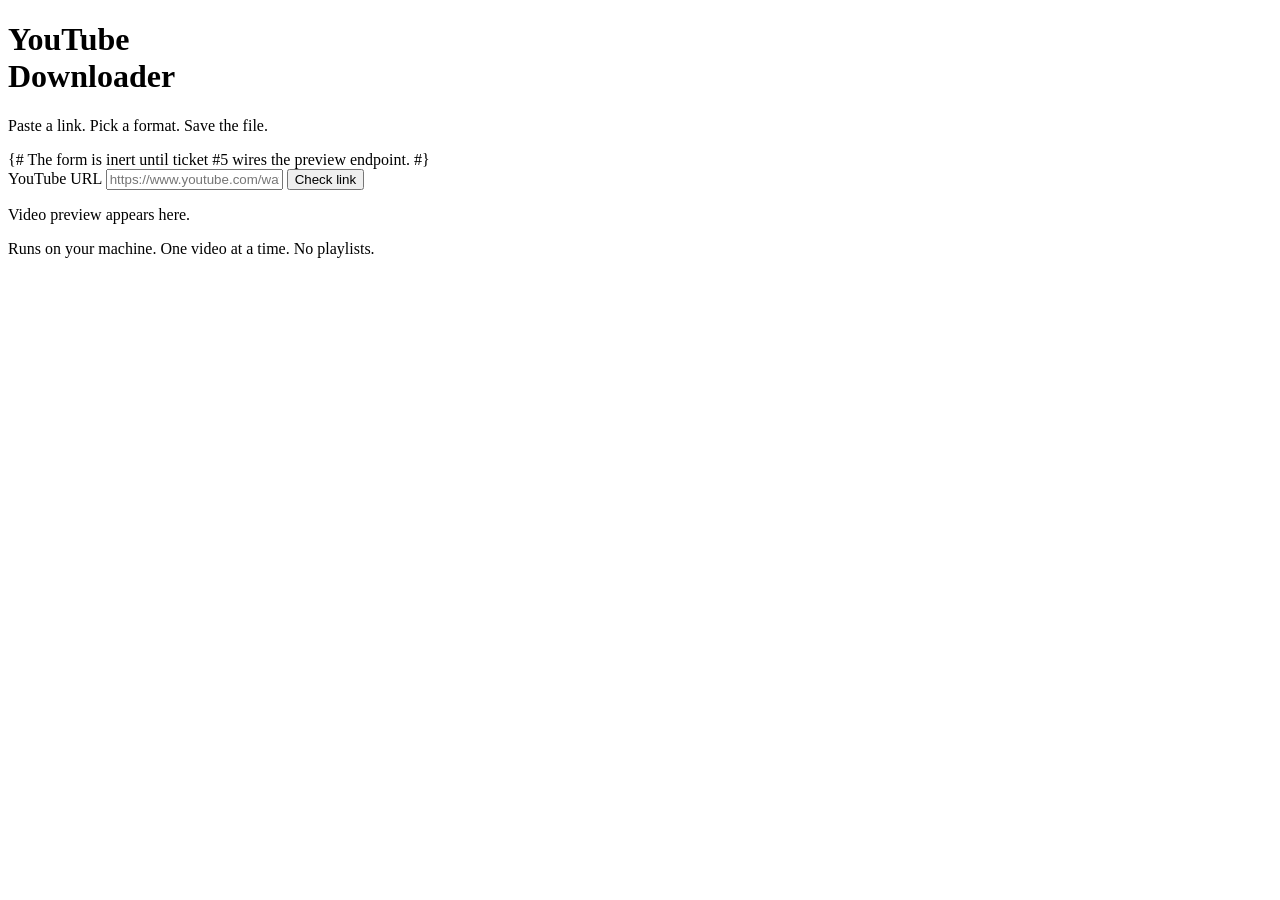
==== src/youtube_downloader/templates/index.html @ 630d30fc "feat: scaffold app factory, config, and neobrutalism shell Adds env-backed Settings, a create_app fa" ====
<!doctype html>
<html lang="en">
  <head>
    <meta charset="utf-8" />
    <meta name="viewport" content="width=device-width, initial-scale=1" />
    <title>YouTube Downloader</title>
    <link rel="stylesheet" href="/static/app.css" />
    <script src="/static/htmx.min.js" defer></script>
  </head>
  <body>
    <main class="shell">
      <header class="masthead">
        <h1>YouTube<br />Downloader</h1>
        <p class="tagline">Paste a link. Pick a format. Save the file.</p>
      </header>

      <section class="card">
        {# The form is inert until ticket #5 wires the preview endpoint. #}
        <form class="url-form" onsubmit="return false">
          <label class="visually-hidden" for="url">YouTube URL</label>
          <input
            id="url"
            name="url"
            type="url"
            inputmode="url"
            autocomplete="off"
            placeholder="https://www.youtube.com/watch?v=..."
            required
          />
          <button class="btn btn-primary" type="submit">Check link</button>
        </form>
        <p class="hint">Video preview appears here.</p>
      </section>

      <footer class="notes">
        <span>Runs on your machine.</span>
        <span>One video at a time.</span>
        <span>No playlists.</span>
      </footer>
    </main>
  </body>
</html>
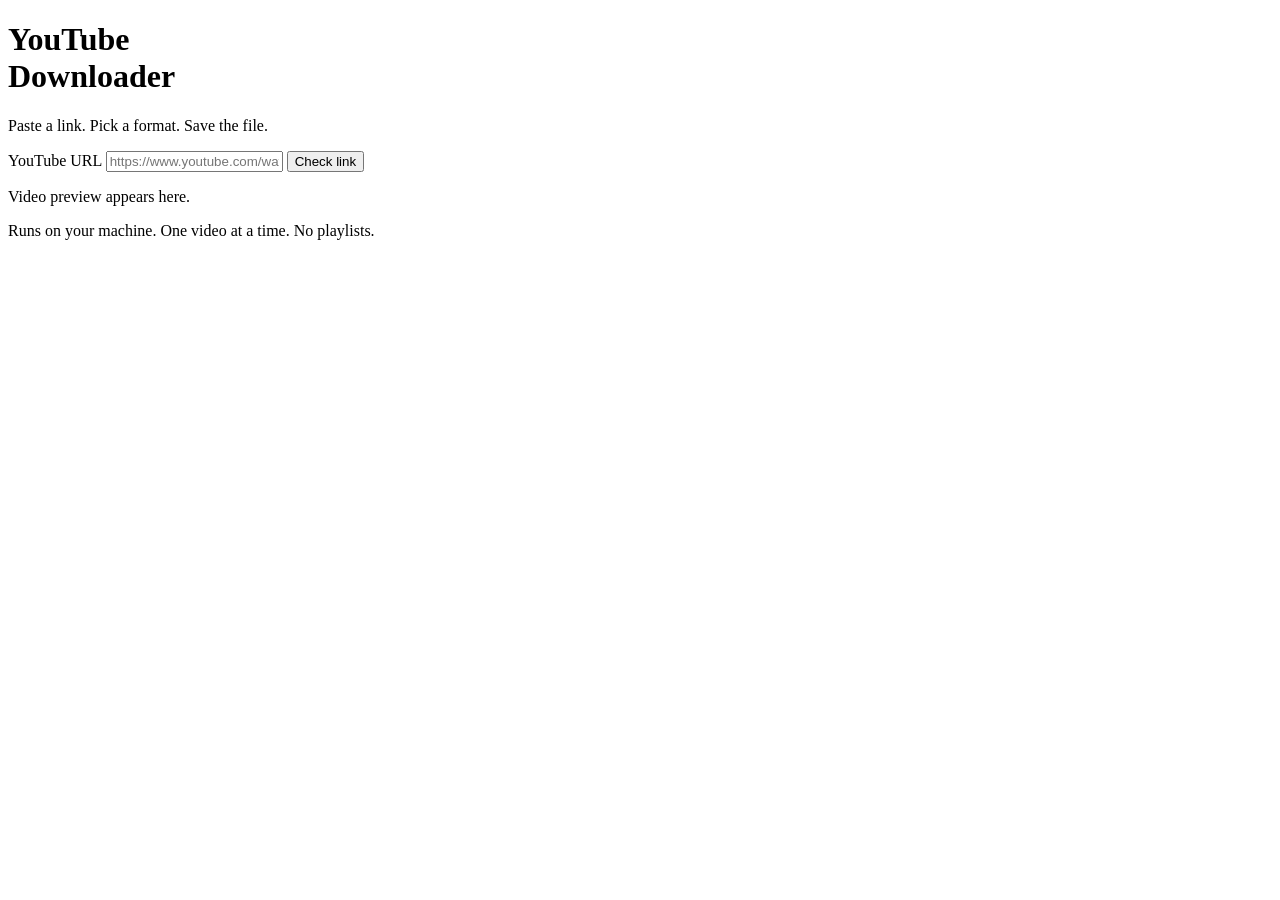
==== commit b7937195: "feat: serve the preview-to-file flow over HTMX Preview renders metadata and preset availability; job" ====
--- a/src/youtube_downloader/templates/index.html
+++ b/src/youtube_downloader/templates/index.html
@@ -6,6 +6,7 @@
     <title>YouTube Downloader</title>
     <link rel="stylesheet" href="/static/app.css" />
     <script src="/static/htmx.min.js" defer></script>
+    <script src="/static/app.js" defer></script>
   </head>
   <body>
     <main class="shell">
@@ -15,8 +16,13 @@
       </header>
 
       <section class="card">
-        {# The form is inert until ticket #5 wires the preview endpoint. #}
-        <form class="url-form" onsubmit="return false">
+        <form
+          class="url-form"
+          hx-post="/preview"
+          hx-target="#result"
+          hx-swap="innerHTML"
+          hx-disabled-elt="find button"
+        >
           <label class="visually-hidden" for="url">YouTube URL</label>
           <input
             id="url"
@@ -29,8 +35,13 @@
           />
           <button class="btn btn-primary" type="submit">Check link</button>
         </form>
-        <p class="hint">Video preview appears here.</p>
+
+        <div id="result" class="result">
+          <p class="hint">Video preview appears here.</p>
+        </div>
       </section>
+
+      <div id="job-slot"></div>
 
       <footer class="notes">
         <span>Runs on your machine.</span>
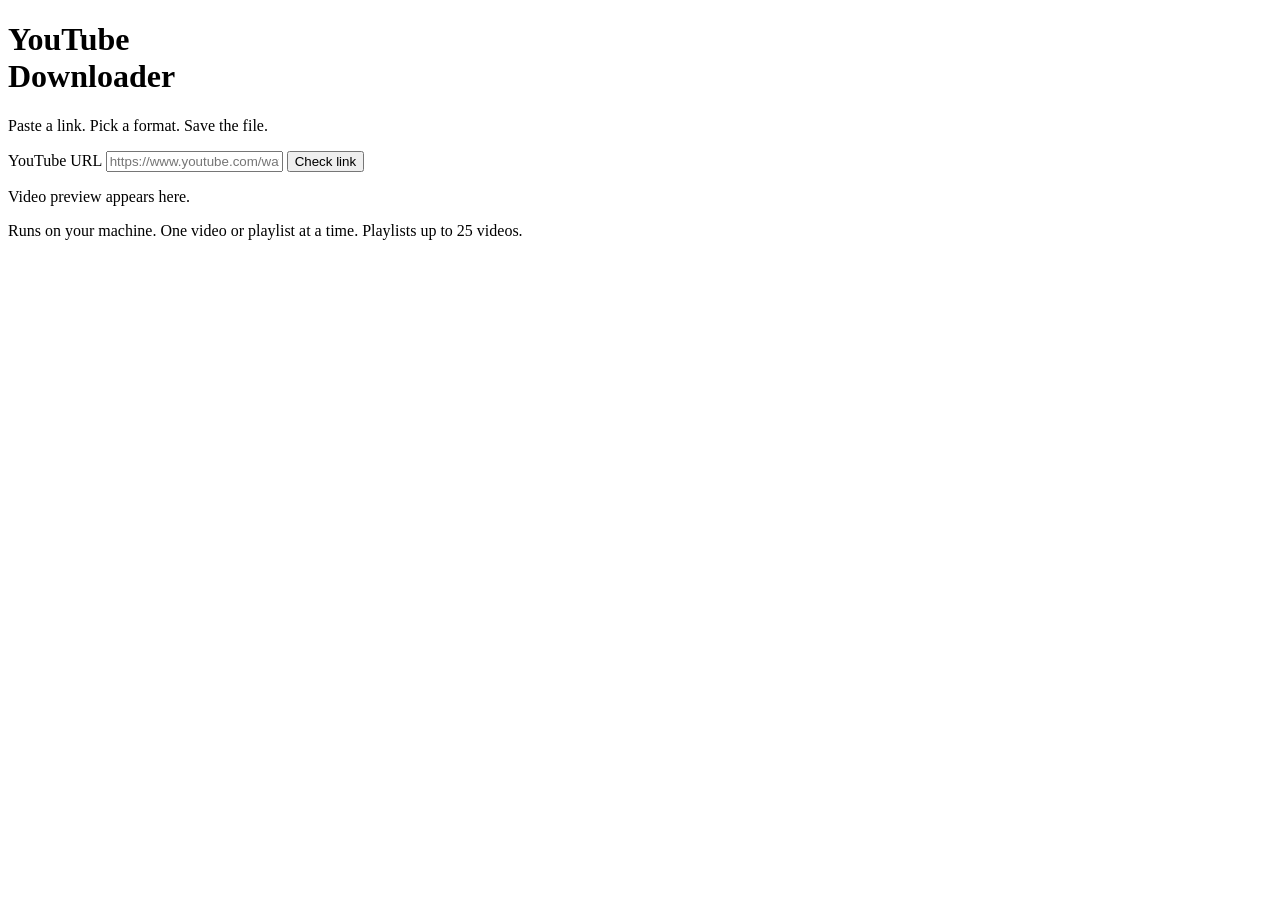
==== commit 9e5ae96d: "feat: serve playlist preview, batch progress, and the archive A playlist URL renders its items with " ====
--- a/src/youtube_downloader/templates/index.html
+++ b/src/youtube_downloader/templates/index.html
@@ -45,8 +45,8 @@
 
       <footer class="notes">
         <span>Runs on your machine.</span>
-        <span>One video at a time.</span>
-        <span>No playlists.</span>
+        <span>One video or playlist at a time.</span>
+        <span>Playlists up to 25 videos.</span>
       </footer>
     </main>
   </body>
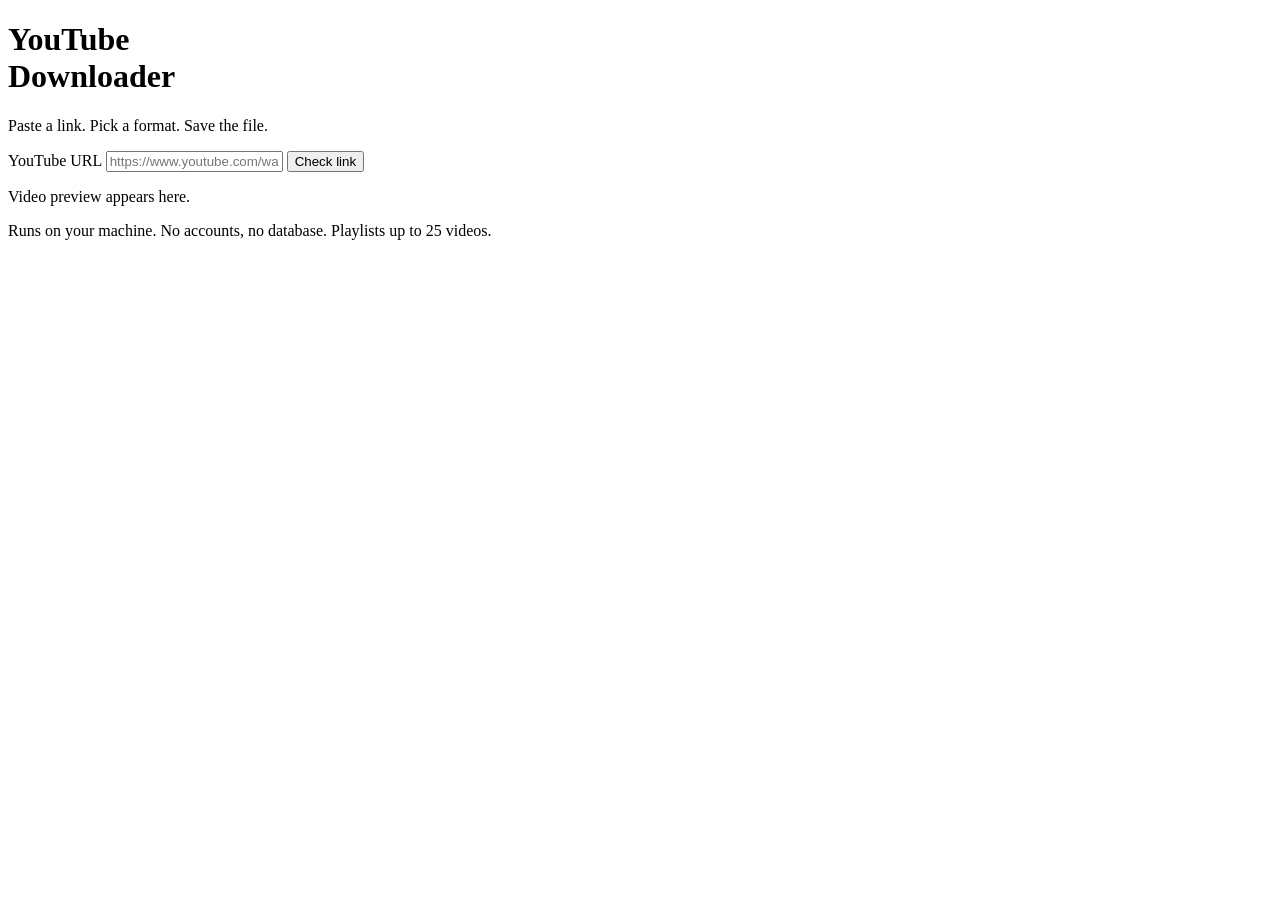
==== commit 17f72033: "docs: prepare the v1.0.0 release Bump the version, add the MIT license and repository links, and rep" ====
--- a/src/youtube_downloader/templates/index.html
+++ b/src/youtube_downloader/templates/index.html
@@ -45,7 +45,7 @@
 
       <footer class="notes">
         <span>Runs on your machine.</span>
-        <span>One video or playlist at a time.</span>
+        <span>No accounts, no database.</span>
         <span>Playlists up to 25 videos.</span>
       </footer>
     </main>
